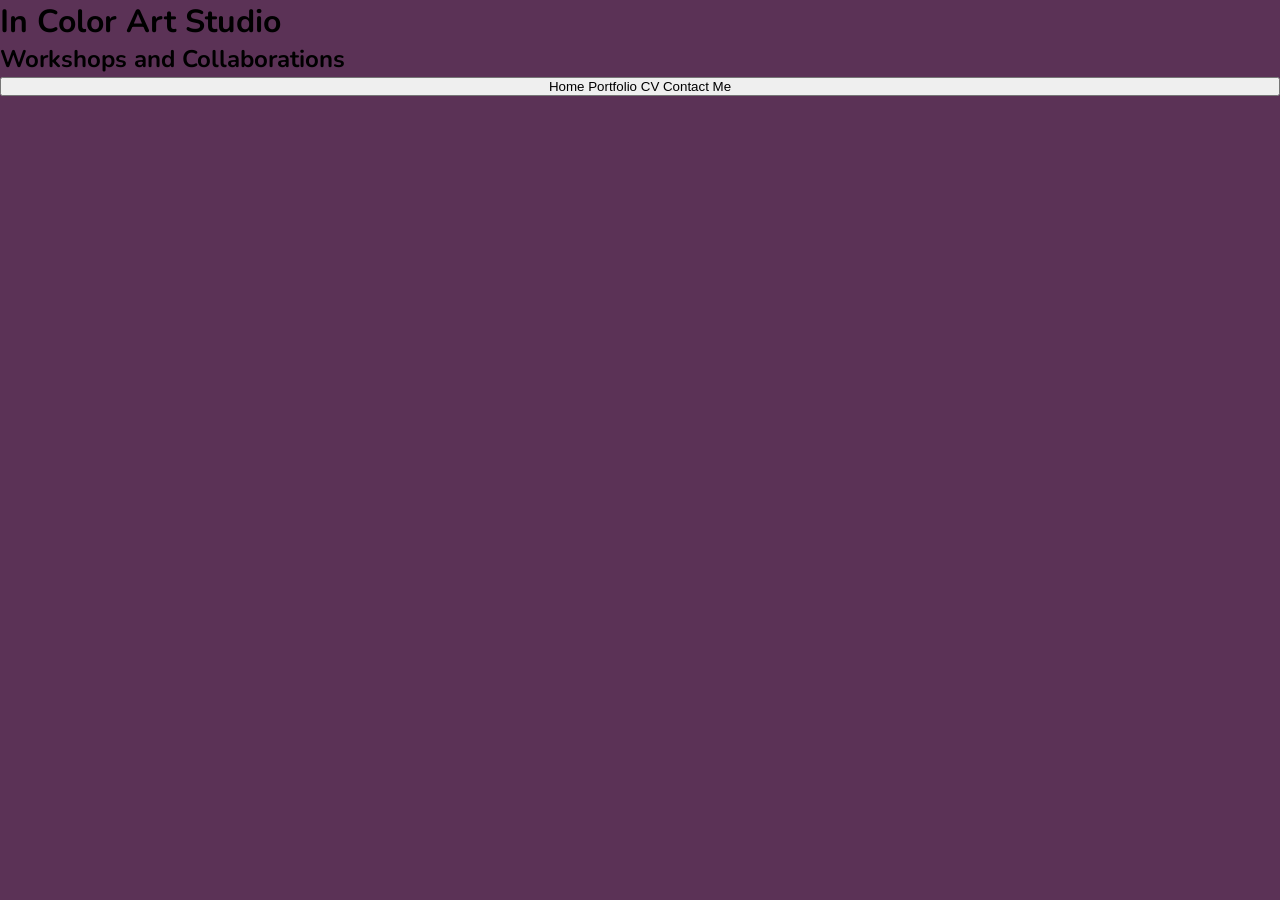
==== pages/events.html @ 3d87367a "events css html" ====
<!DOCTYPE html>
<html lang="en-US">
<head>
<meta charset="UTF-8">
<meta name="viewport" content="width=device-width, initial-scale=1.0">
<link rel="stylesheet" href="portfolio.css">
<link rel="stylesheet" href="https://www.w3schools.com/w3css/5/w3.css">
<link rel="stylesheet" href="https://cdn.jsdelivr.net/npm/bootstrap-icons@1.13.1/font/bootstrap-icons.min.css">
<link rel="preconnect" href="https://fonts.googleapis.com">
<link rel="preconnect" href="https://fonts.gstatic.com" crossorigin>
<link href="https://fonts.googleapis.com/css2?family=Nunito:wght@300&display=swap" rel="stylesheet">
</head>
<body>
<div class="w3-container" style="width:100%"> 
    <h1 class=""> In Color Art Studio</h1>
    <h2 class="">Workshops and Collaborations</h2>
<div class="w3-bar" style="width:100%">    
    <button class="w3-bar-item" style="width:100%">
        <a href="" class="w3-button w3-bar-item" style="width:25%">Home</a>
        <a href="" class="w3-button w3-bar-item" style="width:25%">Portfolio</a>
        <a href="" class="w3-button w3-bar-item" style="width:25%">CV</a>
        <a href="" class="w3-button w3-bar-item" style="width:25%">Contact Me</a>
    </button>
</div></div>
</body>
</html>
---- pages/portfolio.css ----
@import url("https://cdn.jsdelivr.net/npm/bootstrap-icons@1.13.1/font/bootstrap-icons.min.css");

:root {
    font-family: 'Nunito', sans-serif;
	 font-weight: 300;
}

body {
	font-family: 'Nunito', sans-serif;
	font-weight: 300;
    min-height: 100vh;
    margin: 0;
    box-sizing: border-box;
    padding: 0;
    background-color: #5B3256;
}
* {
    box-sizing: border-box;
    margin: 0;
    padding: 0;
}

#sidebar {
  background-color: #EBE1EA;
  color: black;
}
#photogrid {
    flex-wrap: wrap;
}
#photogrid img{
    width: 100%;
    aspect-ratio: 1 / 1;
    object-fit: cover;
    display: block;
    padding: 5px;
     transition: transform 0.2s;
}

#photogrid img:hover {
    transform: scale(105%);
}

#modal01 {
    display: none;
    position: fixed;
    top: 0;
    left: 0;
    width: 100%;
    height: 100%;
    background-color: rgba(0,0,0,0.9);
    z-index: 999;
    cursor: pointer;
}

#modal01 img {
    max-width: 90% !important;
    max-height: 90vh !important;
    width: auto !important;
    height: auto !important;
    aspect-ratio: unset !important;
    object-fit: contain !important;
    padding: 0 !important;
    margin: auto;
    display: block;
    position: relative;
    top: 50%;
    transform: translateY(-50%);
}

.w3-section {
    display: flex;
    align-items: center;
    flex-wrap: wrap;
    gap: 5px;
}
.w3-main {
    background-image: linear-gradient(to top, #5B3256, #F6EEF5);
}

.filter-btn i{
    min-width: 110px;
    padding: 8px 12px;
}

#main-content {
    margin-left: 250px;
}

@media (max-width: 992px) {
    #main-content {
        margin-left: 0px !important;
    }
    #sidebar {
        display: none;
    }
}

#about {
    background-color: #5B3256;
}

a {
    color: black;
    text-decoration: none;
    flex: 1;              
    text-align: center;
}

i {
   font-size: 25px;
}
footer {
    text-align: center;
}    
.w3-main {
/*    background-color: #5B3256; */
}

.w3-overlay {
    background-color: transparent;
}

footer a {
    color: white;
}
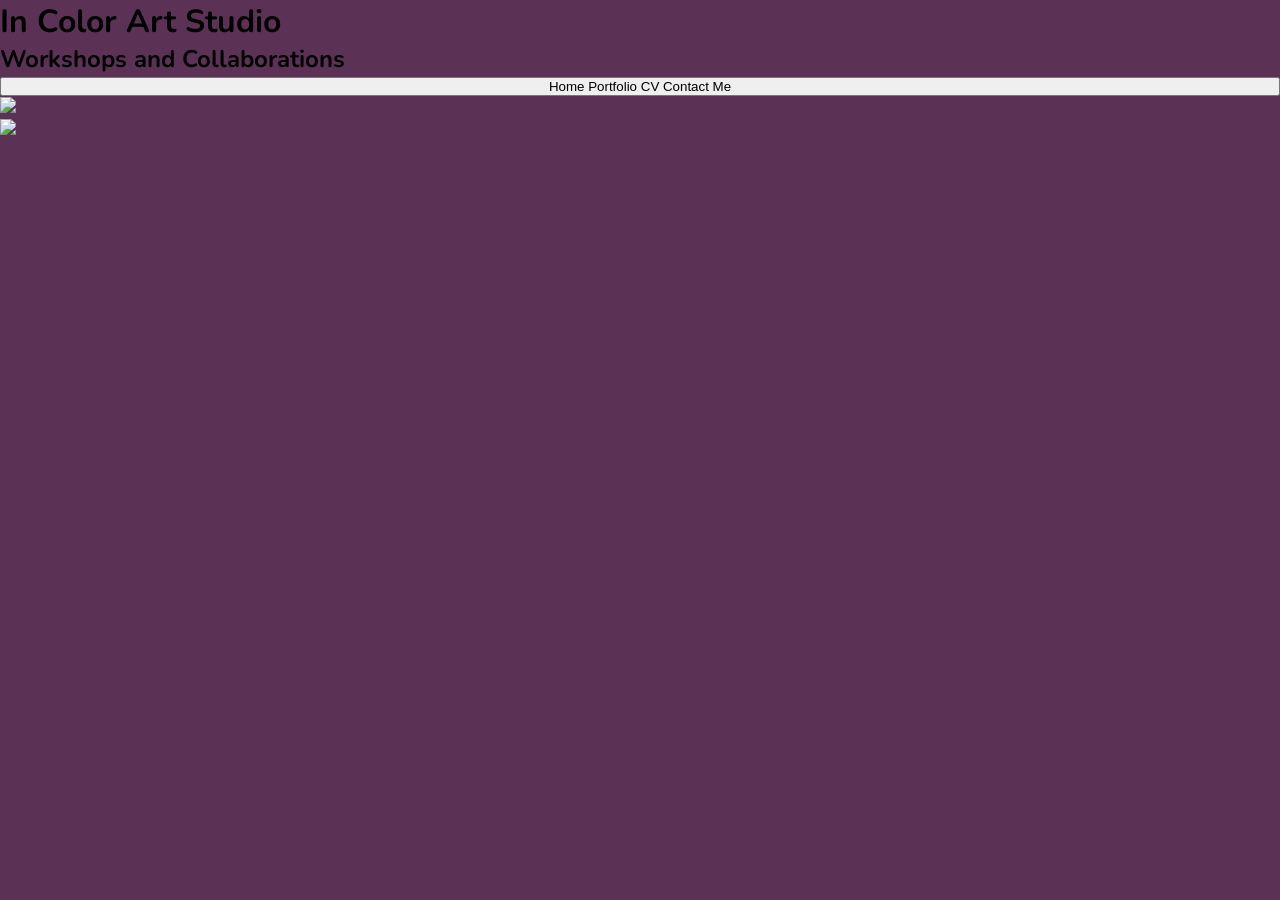
==== commit 1d5839af: "events" ====
--- a/pages/events.html
+++ b/pages/events.html
@@ -11,17 +11,27 @@
 <link href="https://fonts.googleapis.com/css2?family=Nunito:wght@300&display=swap" rel="stylesheet">
 </head>
 <body>
-<div class="w3-container" style="width:100%"> 
+<header class="w3-container w3-center" style="width:100%" id="header"> 
     <h1 class=""> In Color Art Studio</h1>
     <h2 class="">Workshops and Collaborations</h2>
 <div class="w3-bar" style="width:100%">    
     <button class="w3-bar-item" style="width:100%">
-        <a href="" class="w3-button w3-bar-item" style="width:25%">Home</a>
-        <a href="" class="w3-button w3-bar-item" style="width:25%">Portfolio</a>
+        <a href="../index.html" class="w3-button w3-bar-item" style="width:25%">Home</a>
+        <a href="portfolio.html" class="w3-button w3-bar-item" style="width:25%">Portfolio</a>
         <a href="" class="w3-button w3-bar-item" style="width:25%">CV</a>
         <a href="" class="w3-button w3-bar-item" style="width:25%">Contact Me</a>
     </button>
-</div></div>
+<div class="w3-container">
+    <div id="cards" class="w3-row-padding">
+    <div class="w3-card w3-third">
+    <img src="https://encrypted-tbn0.gstatic.com/images?q=tbn:ANd9GcROjmDsEdiph1qwnnn32ZrSwjQwZ92X787vXutSy0pKLw&s=10">
+    </div>
+    <div class="w3-card w3-third">
+    <img src="https://encrypted-tbn0.gstatic.com/images?q=tbn:ANd9GcR3A2zM0COtrosc0rgb_mq_4CCJ-pdTbjKrjQ5TnSuIkg&s=10">
+    </div>
+</div>
+
+</div></header>
 </body>
 </html>
 
--- a/pages/portfolio.css
+++ b/pages/portfolio.css
@@ -21,7 +21,7 @@
 }
 
 #sidebar {
-  background-color: #EBE1EA;
+  background-color: #EBE1EA !important;
   color: black;
 }
 #photogrid {
@@ -36,8 +36,19 @@
      transition: transform 0.2s;
 }
 
-#photogrid img:hover {
-    transform: scale(105%);
+.w3-modal {
+    display: flex;
+    align-items: center;
+    justify-content: center;
+}
+
+.w3-modal-content {
+    width: auto !important;
+    max-width: 90vw !important;
+    max-height: 90vh !important;
+    margin: auto;
+    background: none !important;
+    box-shadow: none !important;
 }
 
 #modal01 {
@@ -52,7 +63,7 @@
     cursor: pointer;
 }
 
-#modal01 img {
+#img01 {
     max-width: 90% !important;
     max-height: 90vh !important;
     width: auto !important;
@@ -62,9 +73,8 @@
     padding: 0 !important;
     margin: auto;
     display: block;
-    position: relative;
     top: 50%;
-    transform: translateY(-50%);
+    transform: none;
 }
 
 .w3-section {
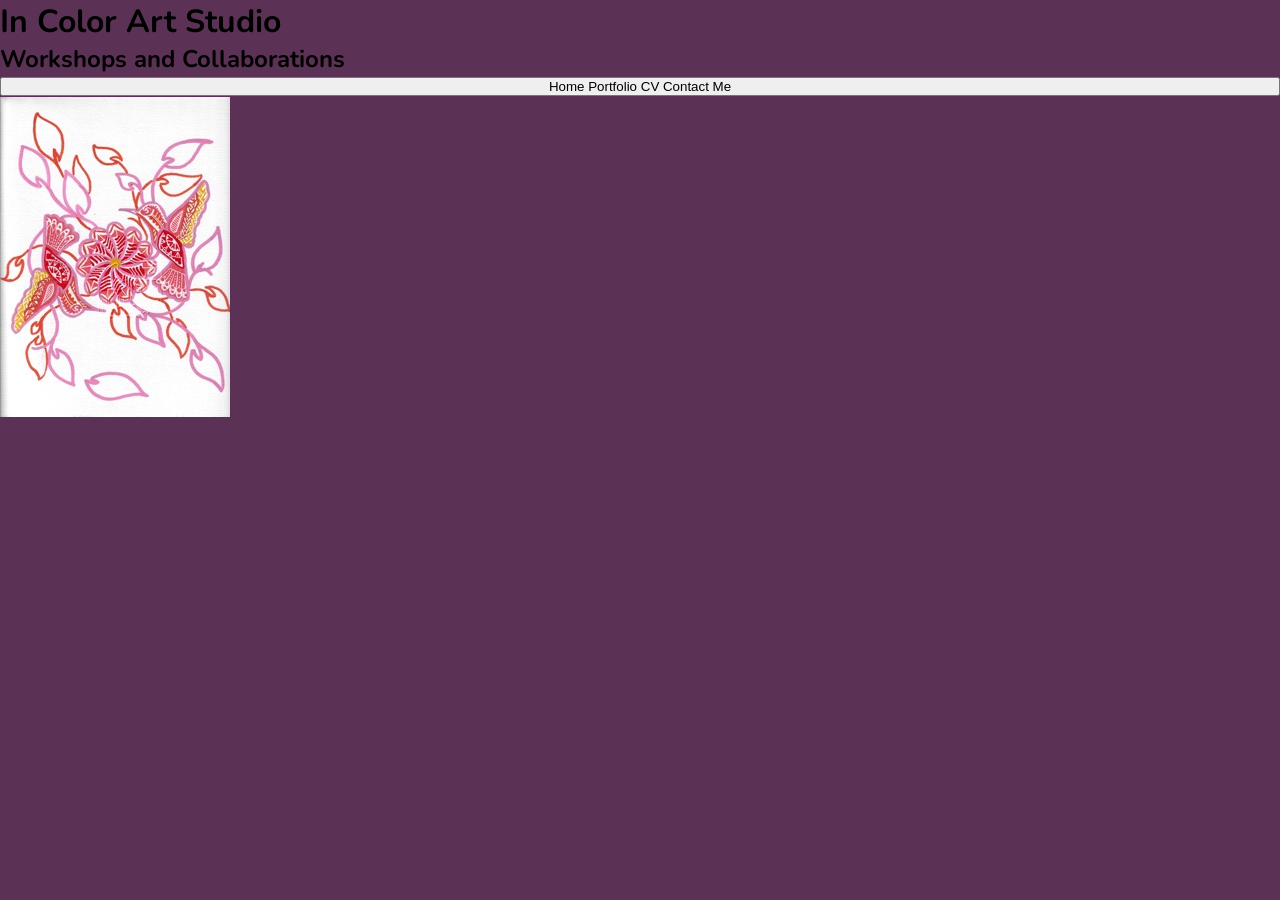
==== commit e1378c54: "html" ====
--- a/pages/events.html
+++ b/pages/events.html
@@ -24,10 +24,7 @@
 <div class="w3-container">
     <div id="cards" class="w3-row-padding">
     <div class="w3-card w3-third">
-    <img src="https://encrypted-tbn0.gstatic.com/images?q=tbn:ANd9GcROjmDsEdiph1qwnnn32ZrSwjQwZ92X787vXutSy0pKLw&s=10">
-    </div>
-    <div class="w3-card w3-third">
-    <img src="https://encrypted-tbn0.gstatic.com/images?q=tbn:ANd9GcR3A2zM0COtrosc0rgb_mq_4CCJ-pdTbjKrjQ5TnSuIkg&s=10">
+    <img src="../images/BirbsPrint-protected-intensity-DEFAULT-V2 Small.jpeg">
     </div>
 </div>
 
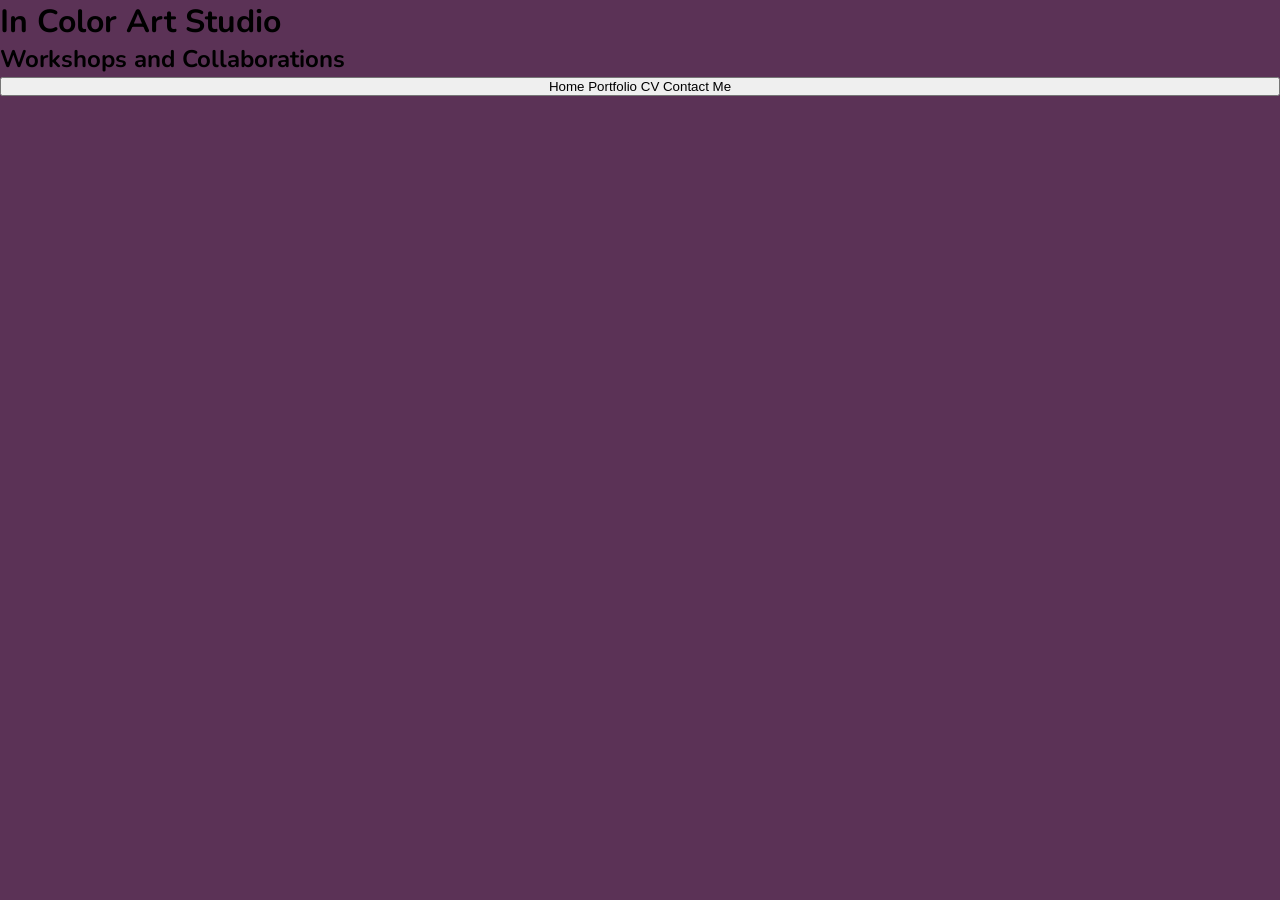
==== commit 712af07e: "html js json" ====
--- a/pages/events.html
+++ b/pages/events.html
@@ -24,11 +24,11 @@
 <div class="w3-container">
     <div id="cards" class="w3-row-padding">
     <div class="w3-card w3-third">
-    <img src="../images/BirbsPrint-protected-intensity-DEFAULT-V2 Small.jpeg">
     </div>
 </div>
 
 </div></header>
+<script src="workshops.js"></script>
 </body>
 </html>
 
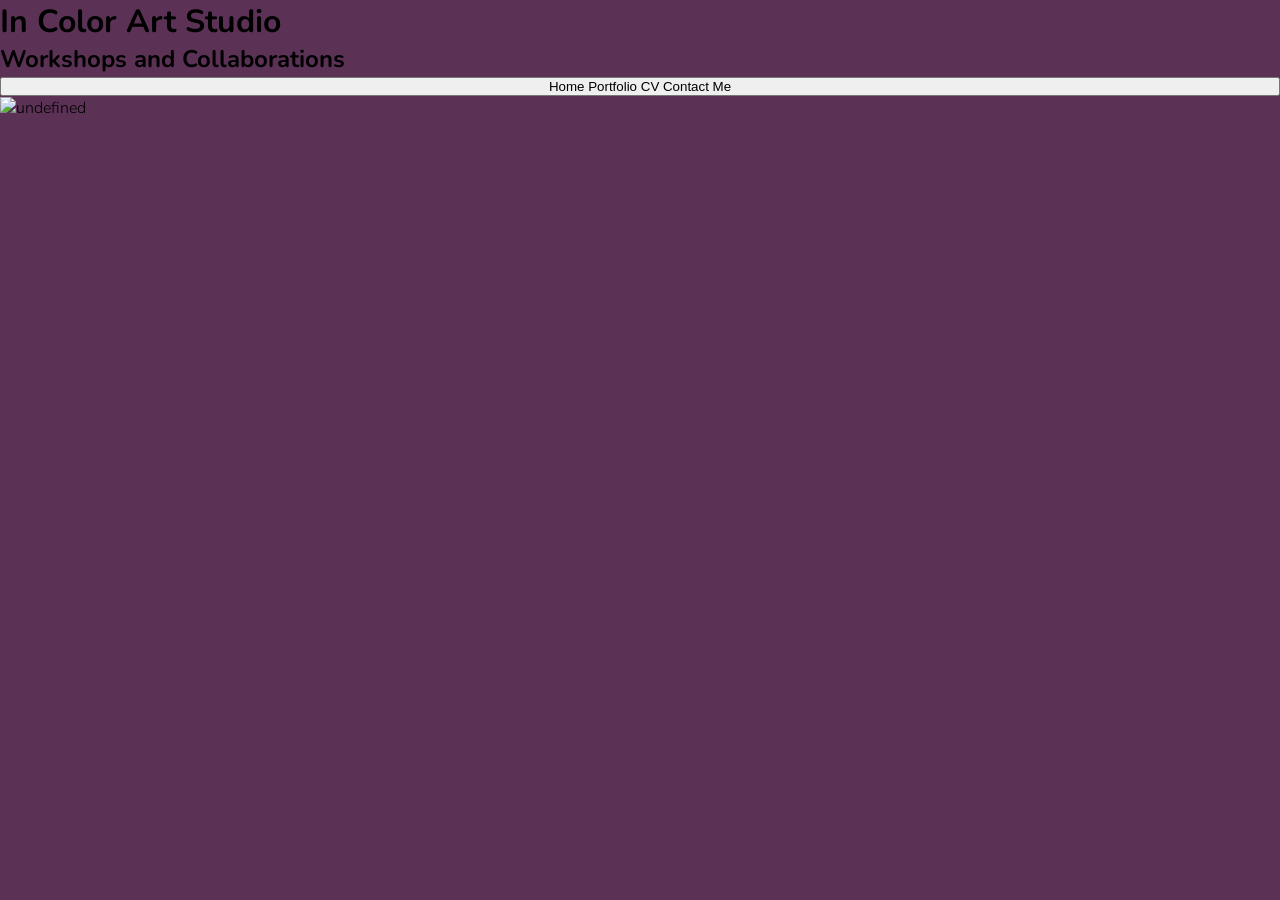
==== commit 0db18b13: "html" ====
--- a/pages/events.html
+++ b/pages/events.html
@@ -28,7 +28,7 @@
 </div>
 
 </div></header>
-<script src="workshops.js"></script>
+<script src="events.js"></script>
 </body>
 </html>
 
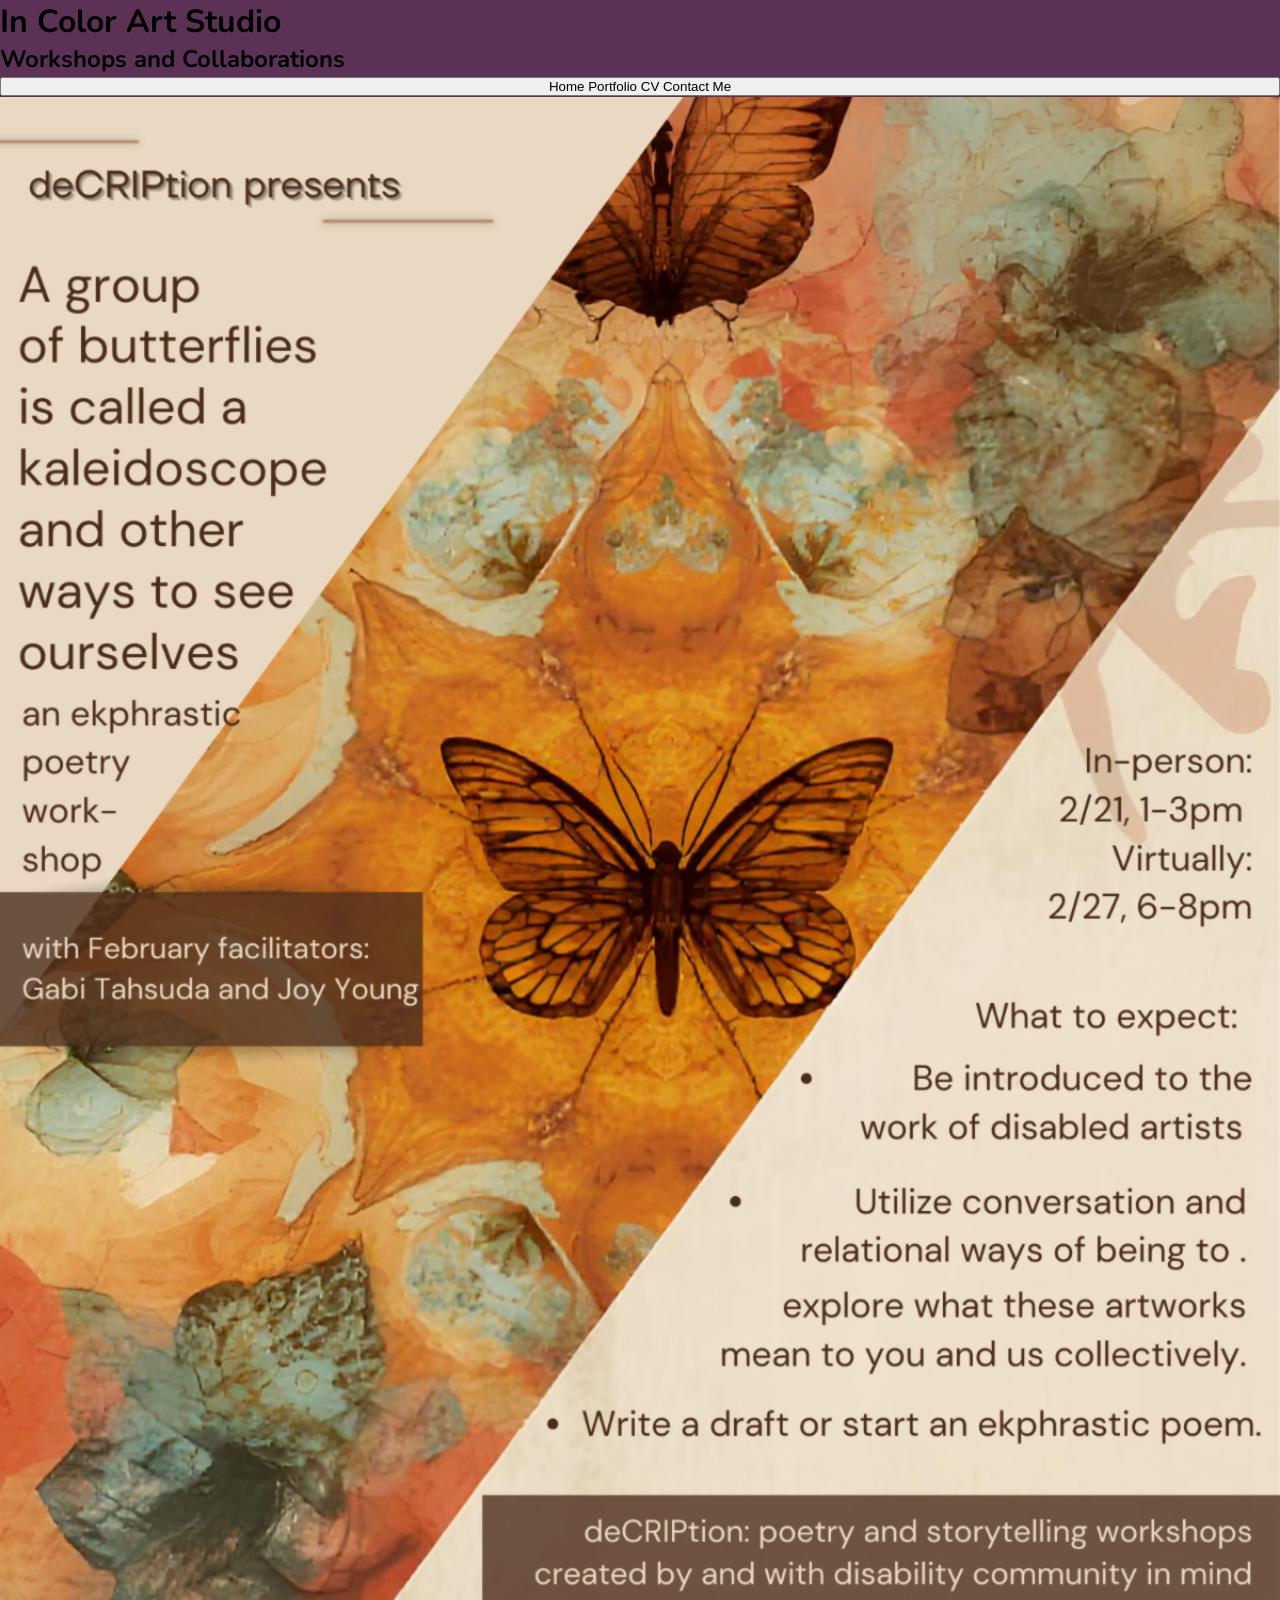
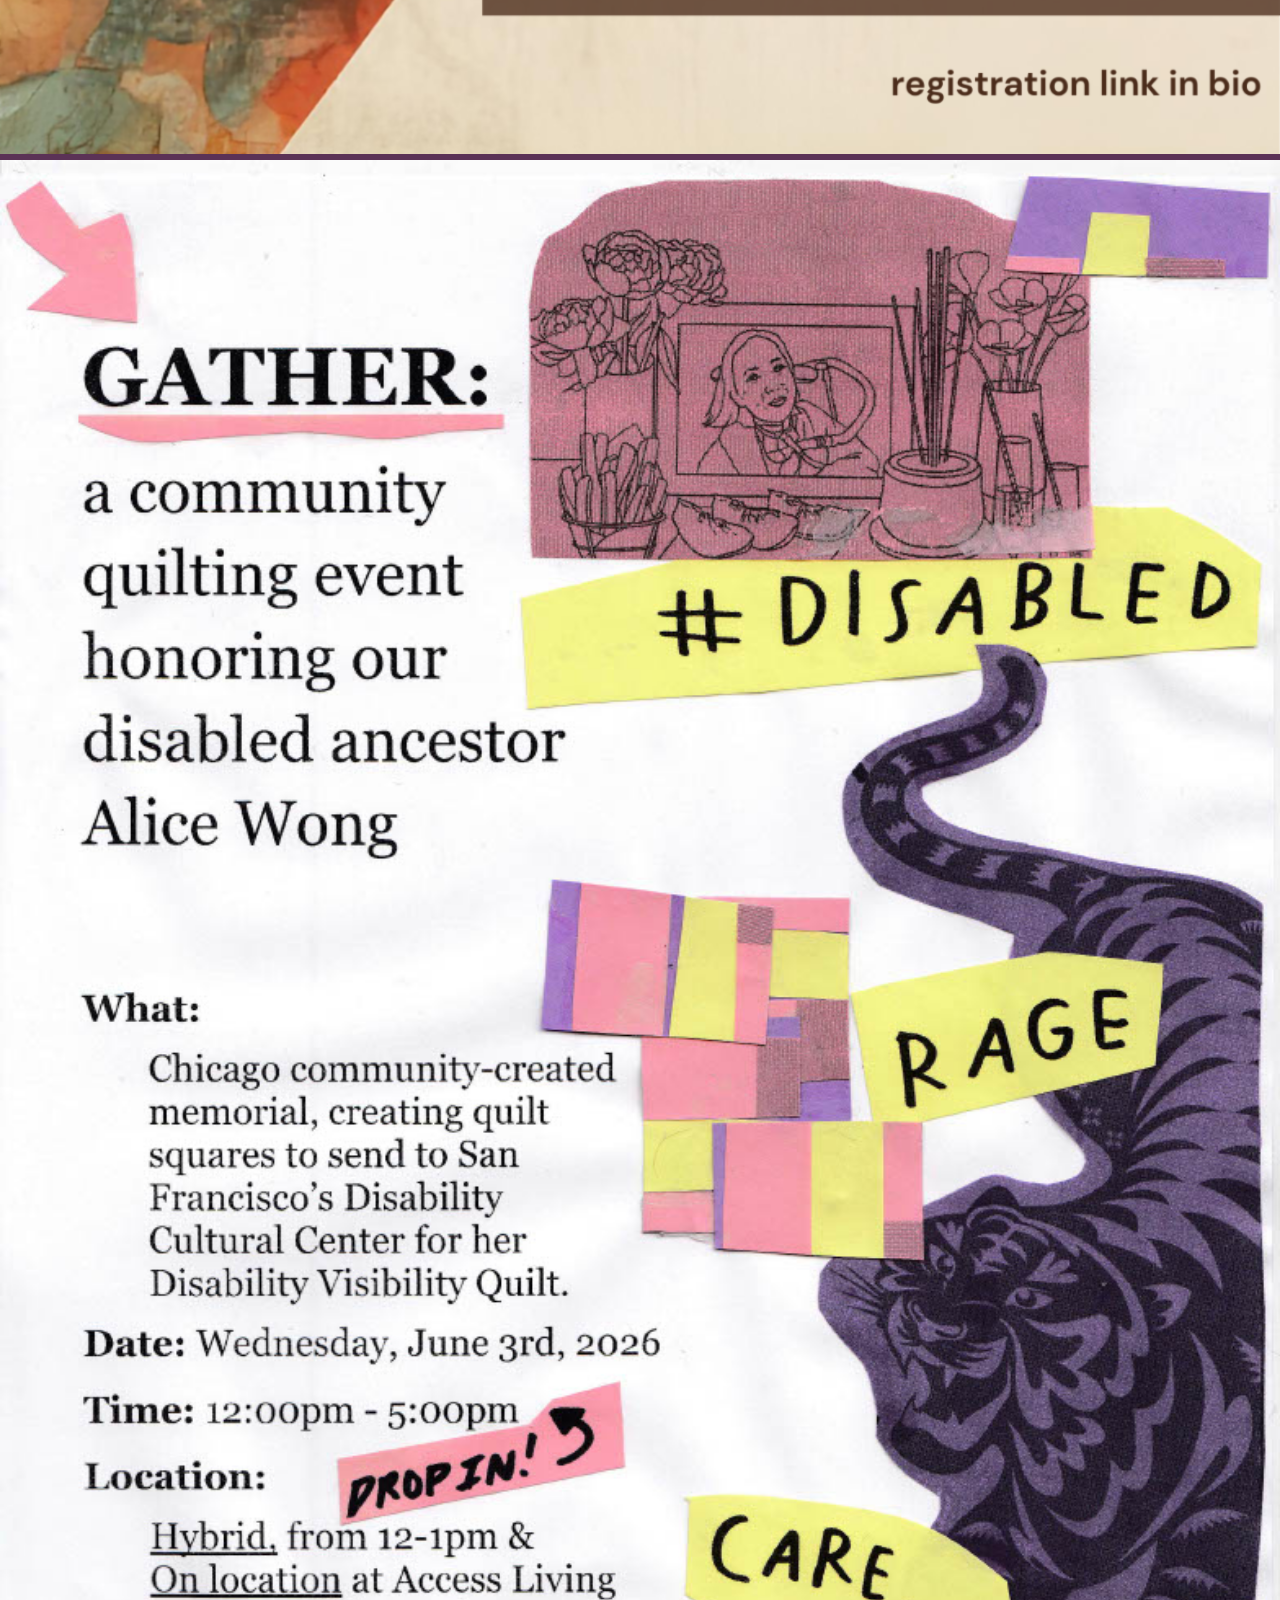
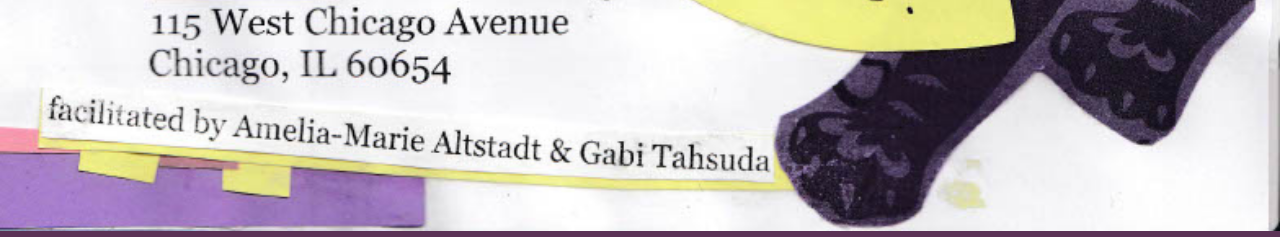
==== commit 34fbbae7: "css html" ====
--- a/pages/events.html
+++ b/pages/events.html
@@ -20,7 +20,8 @@
         <a href="portfolio.html" class="w3-button w3-bar-item" style="width:25%">Portfolio</a>
         <a href="" class="w3-button w3-bar-item" style="width:25%">CV</a>
         <a href="" class="w3-button w3-bar-item" style="width:25%">Contact Me</a>
-    </button>
+    </button></div>
+</header>
 <div class="w3-container">
     <div id="cards" class="w3-row-padding">
     <div class="w3-card w3-third">
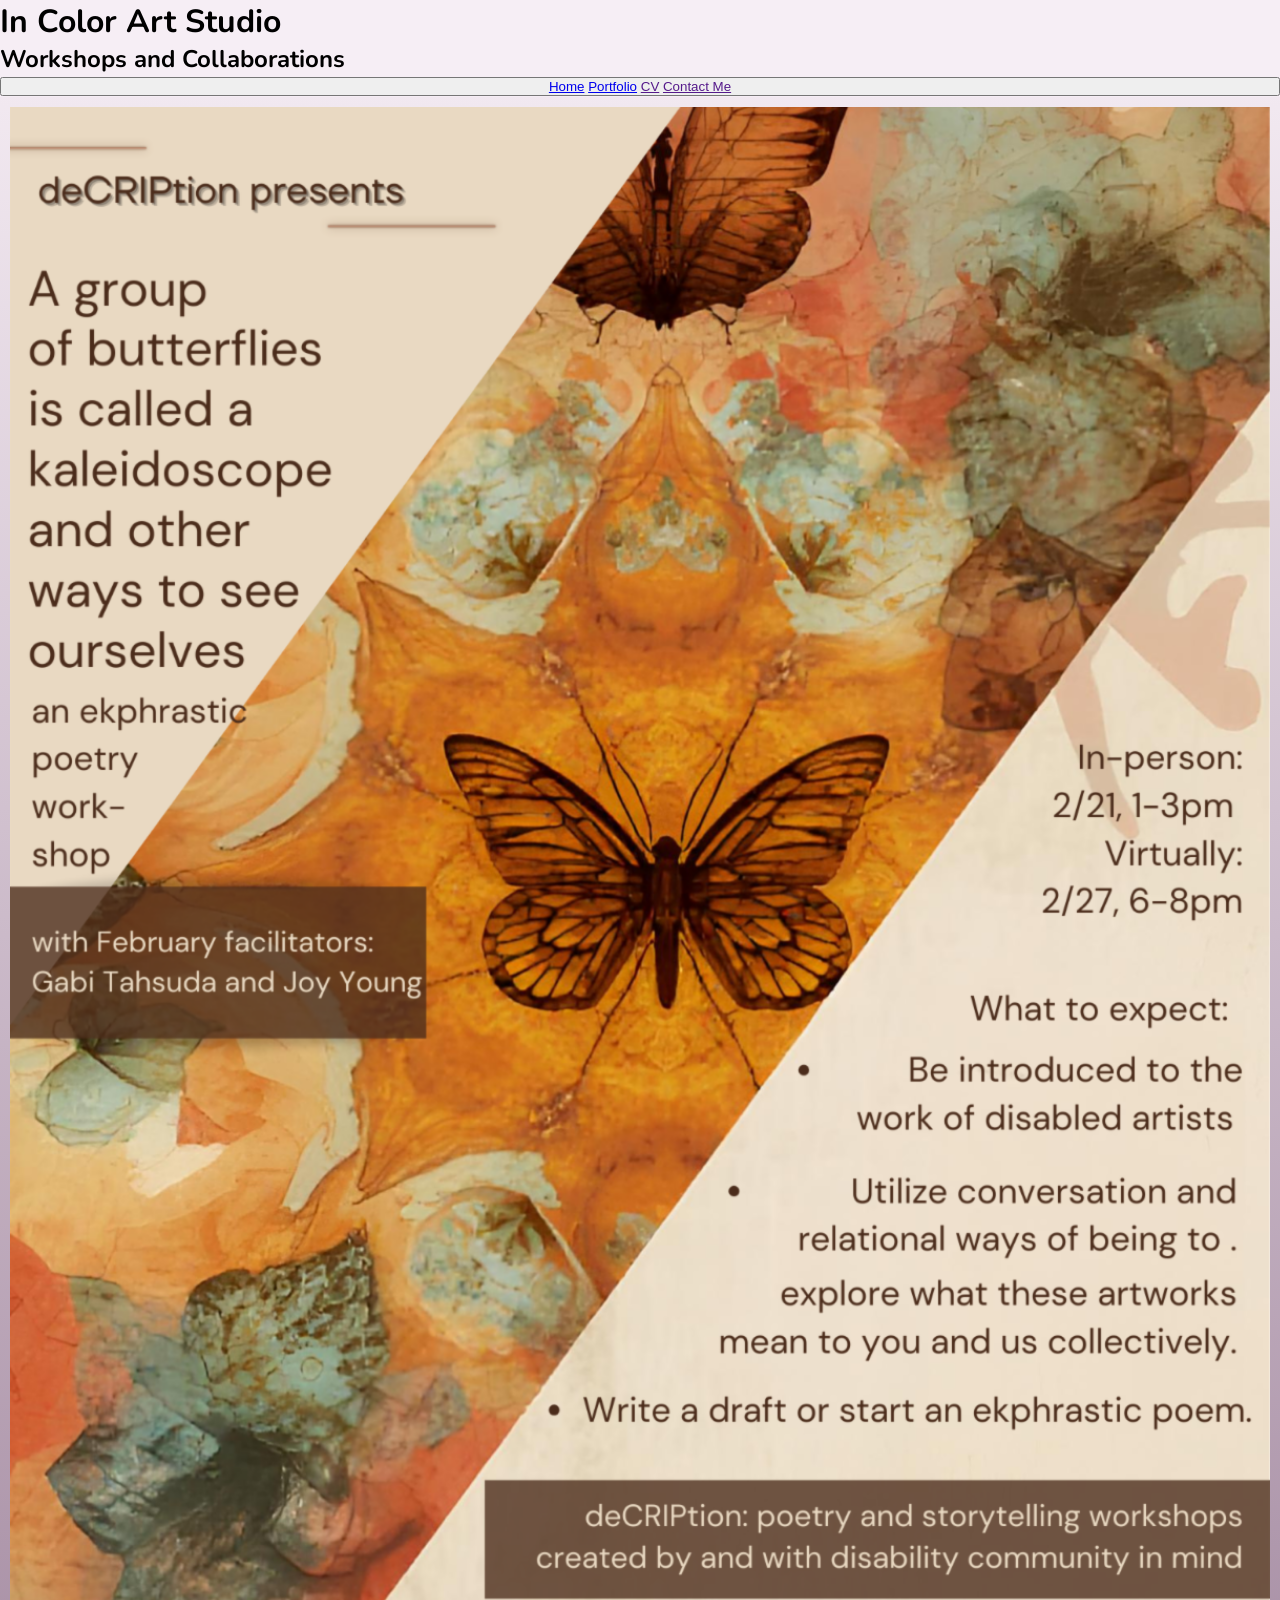
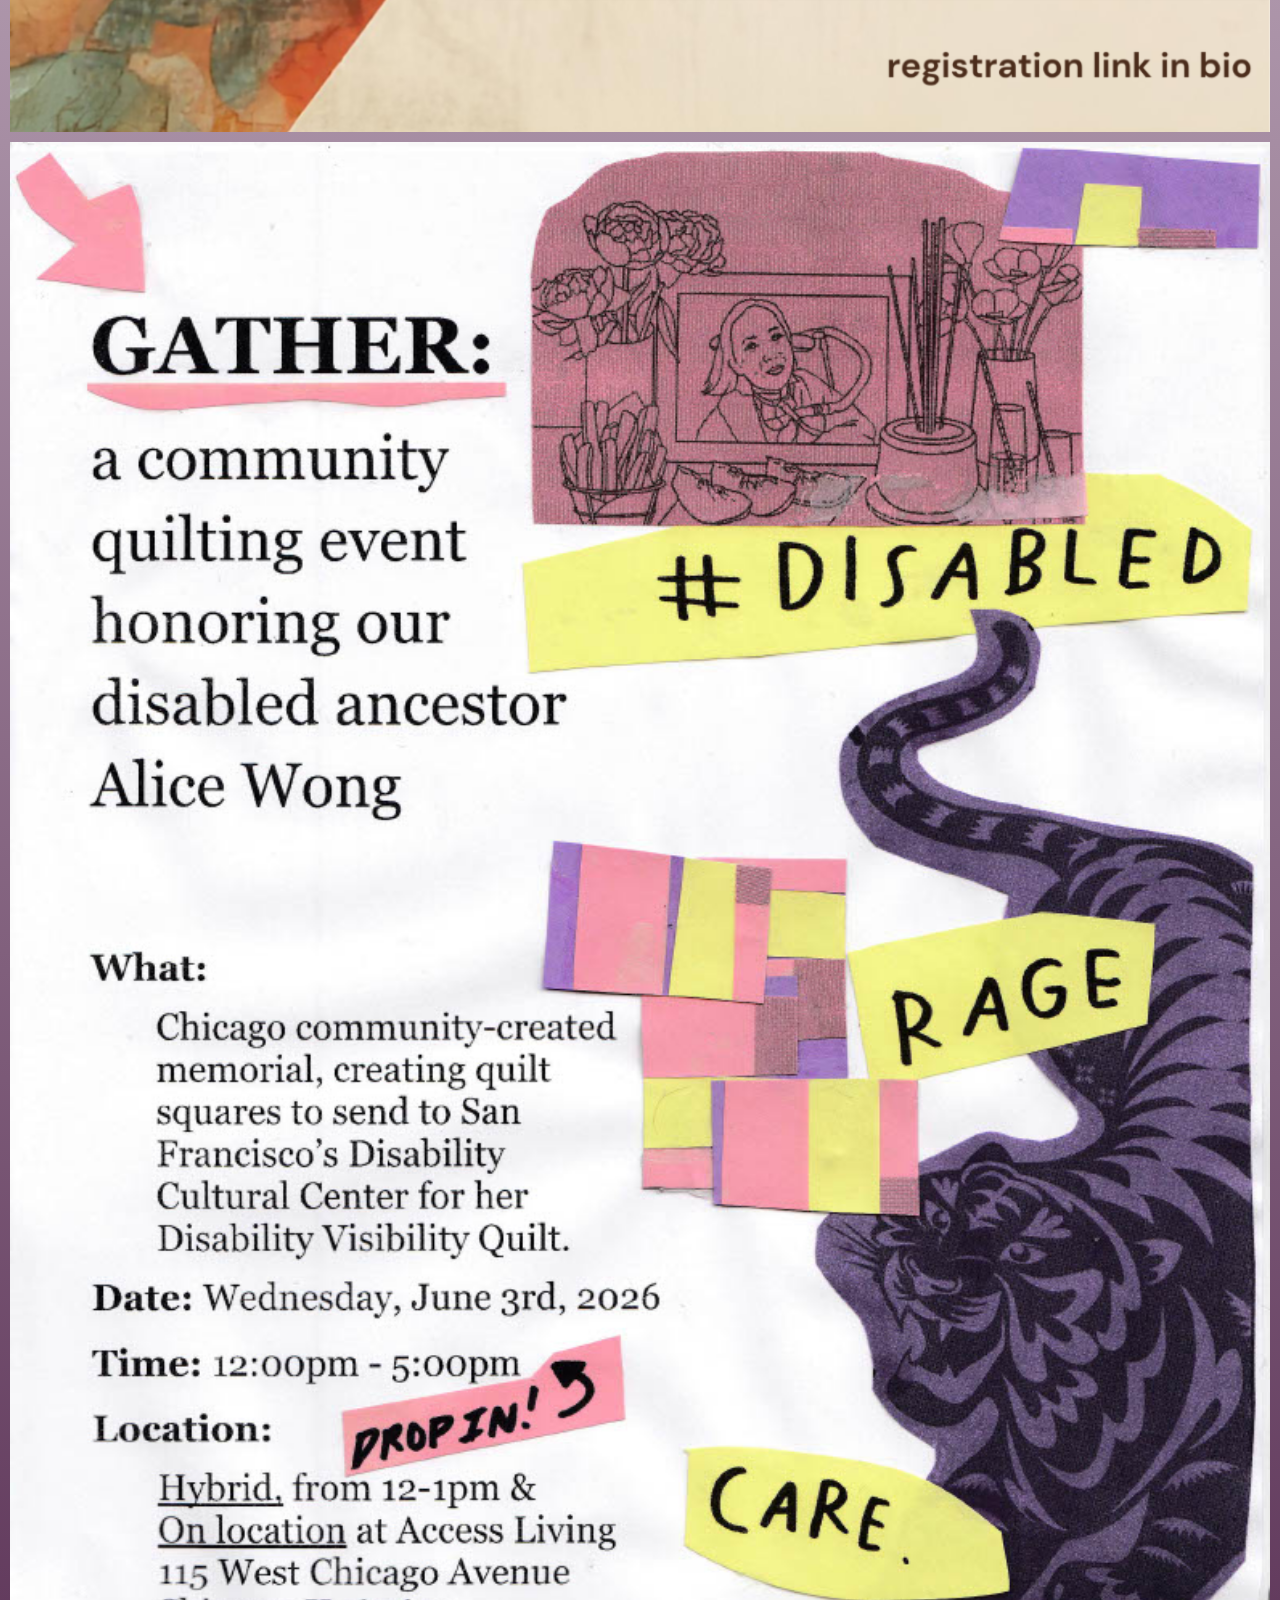
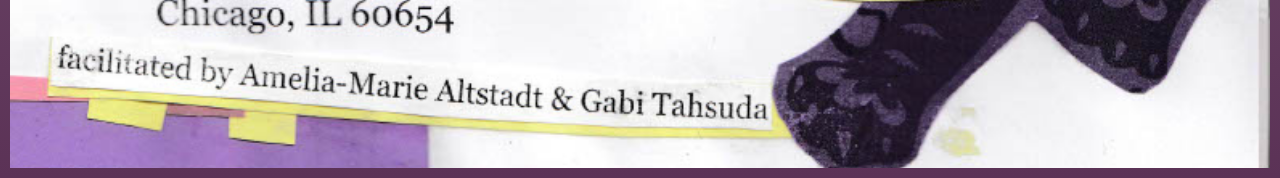
==== commit 9587f07c: "html" ====
--- a/pages/events.html
+++ b/pages/events.html
@@ -3,7 +3,7 @@
 <head>
 <meta charset="UTF-8">
 <meta name="viewport" content="width=device-width, initial-scale=1.0">
-<link rel="stylesheet" href="portfolio.css">
+<link rel="stylesheet" href="events.css">
 <link rel="stylesheet" href="https://www.w3schools.com/w3css/5/w3.css">
 <link rel="stylesheet" href="https://cdn.jsdelivr.net/npm/bootstrap-icons@1.13.1/font/bootstrap-icons.min.css">
 <link rel="preconnect" href="https://fonts.googleapis.com">
--- a/pages/events.css
+++ b/pages/events.css
@@ -0,0 +1,46 @@
+@import url("https://cdn.jsdelivr.net/npm/bootstrap-icons@1.13.1/font/bootstrap-icons.min.css");
+
+:root {
+    font-family: 'Nunito', sans-serif;
+    font-weight: 300;
+}
+
+* {
+    box-sizing: border-box;
+    margin: 0;
+    padding: 0;
+}
+
+body {
+    font-family: 'Nunito', sans-serif;
+    font-weight: 300;
+    min-height: 100vh;
+    margin: 0;
+    padding: 0;
+    background-image: linear-gradient(to top, #5B3256, #F6EEF5);
+}
+
+#header {
+    background-color: #F6EEF5;
+}
+
+.w3-bar {
+    background-color: #F6EEF5;
+}
+
+.w3-button {
+    flex: 1;
+}
+
+.w3-card {
+    max-width: 100%;
+    display: block;
+    margin: 10px;
+}
+
+.w3-card img {
+    object-fit: cover;
+    width: 100%;
+    aspect-ratio: 1 / 1.29;
+    display: block;
+}
